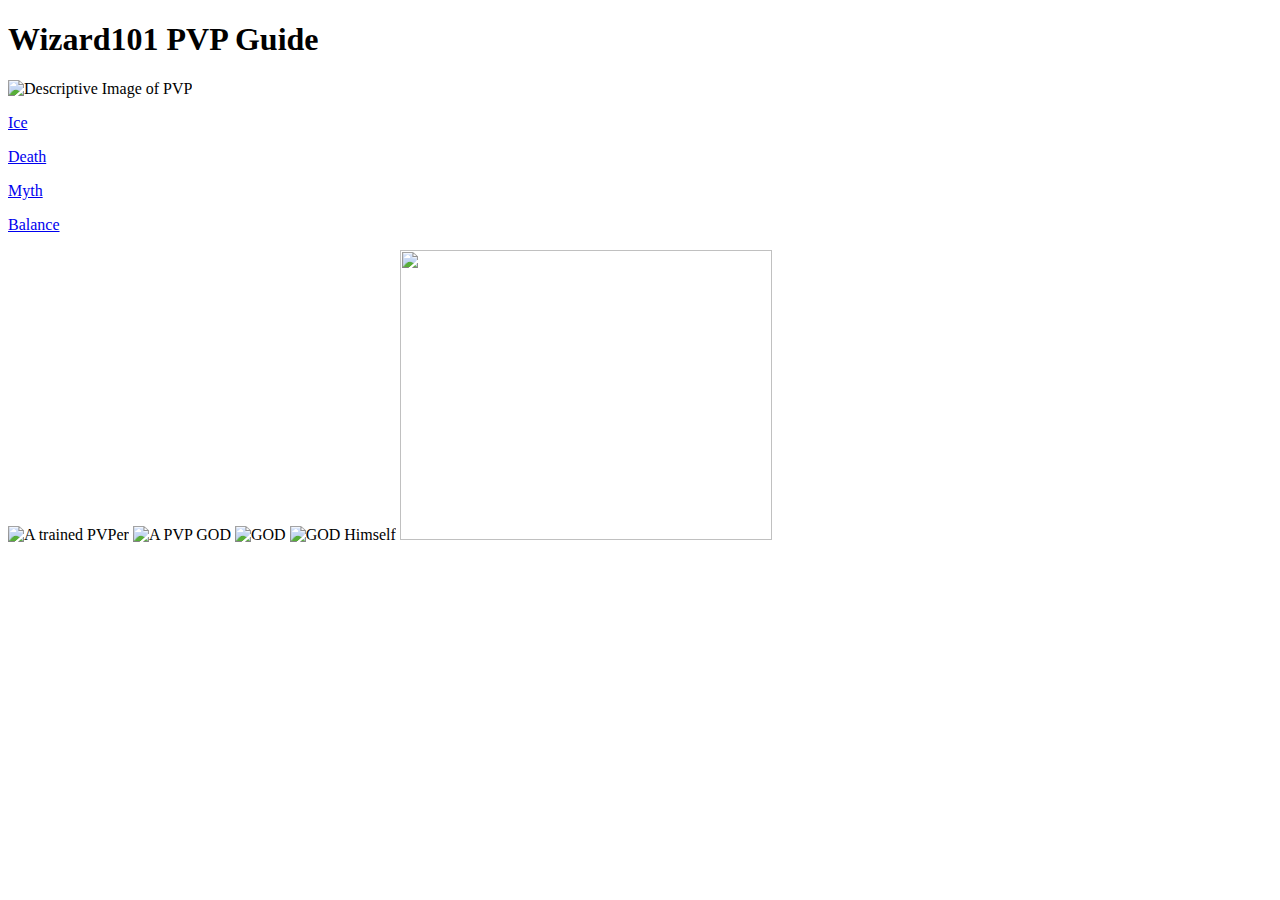
==== index.html @ 6e06a4c9 "Add pages for schools, Images to Front Page" ====
<!DOCTYPE html>
<html lang="en">
    <head>
        <meta charset="UTF-8">
        <meta name="viewport" content="width=device-width, initial-scale=1.0">
        <title>Wizard101 PVP Guide
        </title>
    </head>
    <body>
        <h1>Wizard101 PVP Guide</h1>
        <img src="https://i.ytimg.com/vi/ZRR0NbpAcvc/maxresdefault.jpg" alt="Descriptive Image of PVP">
        
        <p><a href="schools/ice.html">Ice</a></p>
        <p><a href="schools/death.html">Death</a></p>
        <p><a href="schools/myth.html">Myth</a></p>
        <p><a href="schools/balance.html">Balance</a></p>
        <img src="https://media.tenor.com/FbS1pLNN_DgAAAAM/jeff-ma-david-brazier.gif" alt="A trained PVPer">
        <img src="https://media.tenor.com/2xi7g4IgO44AAAAM/wizard101-wizard101europe.gif" alt="A PVP GOD" height="290">
        <img src="https://static.wikia.nocookie.net/the-spiral-kingsisle/images/3/3c/MerleAmbrose.png/revision/latest?cb=20180718075653" alt="GOD" height="290">
        <img src="https://images-wixmp-ed30a86b8c4ca887773594c2.wixmp.com/f/0c2e7f62-c128-43d7-9629-e1c2ef91971b/deat3qw-1c74bc44-485e-40c5-bf14-142fbc3e7887.png?token=eyJ0eXAiOiJKV1QiLCJhbGciOiJIUzI1NiJ9.[base64].itsbiFMGJHgroeQ92tkzHK9LP-USopGu4gOdKG9BsZw" alt="GOD Himself" height="290">
        <img src="https://imgb.ifunny.co/images/22d04d632655b257be9ee75b039b12fb3824b806e98217dfa17c5b9c0ec7f8af_1.jpg" height="290" width="372">
    </body>
</html>
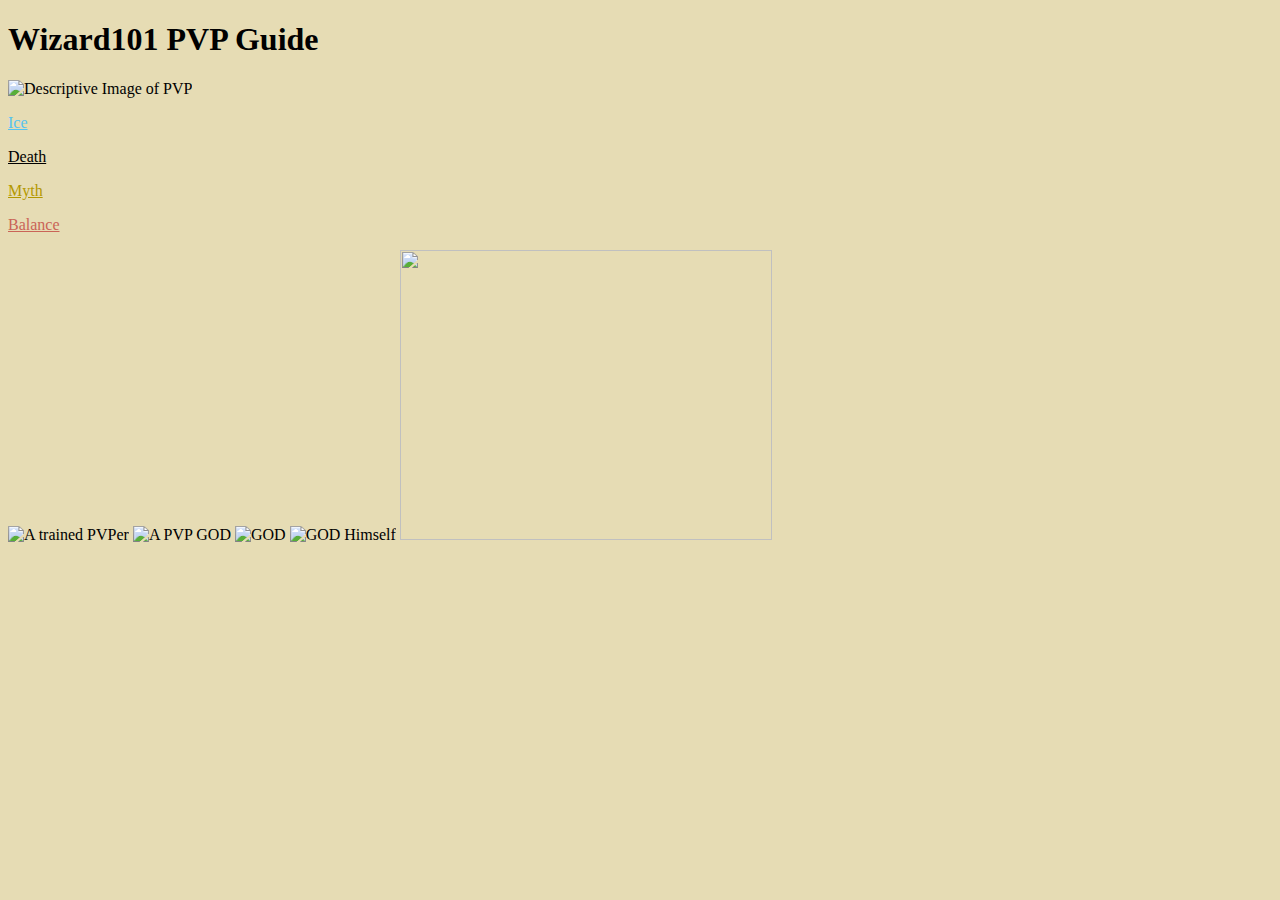
==== commit 3e2464bf: "Add Webpage logo, Add css" ====
--- a/index.html
+++ b/index.html
@@ -5,19 +5,19 @@
         <meta name="viewport" content="width=device-width, initial-scale=1.0">
         <title>Wizard101 PVP Guide
         </title>
+        <link rel="stylesheet" href="style.css">
     </head>
-    <body>
-        <h1>Wizard101 PVP Guide</h1>
-        <img src="https://i.ytimg.com/vi/ZRR0NbpAcvc/maxresdefault.jpg" alt="Descriptive Image of PVP">
-        
-        <p><a href="schools/ice.html">Ice</a></p>
-        <p><a href="schools/death.html">Death</a></p>
-        <p><a href="schools/myth.html">Myth</a></p>
-        <p><a href="schools/balance.html">Balance</a></p>
-        <img src="https://media.tenor.com/FbS1pLNN_DgAAAAM/jeff-ma-david-brazier.gif" alt="A trained PVPer">
-        <img src="https://media.tenor.com/2xi7g4IgO44AAAAM/wizard101-wizard101europe.gif" alt="A PVP GOD" height="290">
-        <img src="https://static.wikia.nocookie.net/the-spiral-kingsisle/images/3/3c/MerleAmbrose.png/revision/latest?cb=20180718075653" alt="GOD" height="290">
-        <img src="https://images-wixmp-ed30a86b8c4ca887773594c2.wixmp.com/f/0c2e7f62-c128-43d7-9629-e1c2ef91971b/deat3qw-1c74bc44-485e-40c5-bf14-142fbc3e7887.png?token=eyJ0eXAiOiJKV1QiLCJhbGciOiJIUzI1NiJ9.[base64].itsbiFMGJHgroeQ92tkzHK9LP-USopGu4gOdKG9BsZw" alt="GOD Himself" height="290">
-        <img src="https://imgb.ifunny.co/images/22d04d632655b257be9ee75b039b12fb3824b806e98217dfa17c5b9c0ec7f8af_1.jpg" height="290" width="372">
+    <body class="main">
+            <h1>Wizard101 PVP Guide</h1>
+            <img src="https://i.ytimg.com/vi/ZRR0NbpAcvc/maxresdefault.jpg" alt="Descriptive Image of PVP">
+                <p><a href="schools/ice.html" id="ice">Ice</a></p>
+                <p><a href="schools/death.html" id="death">Death</a></p>
+                <p><a href="schools/myth.html" id="myth">Myth</a></p>
+                <p><a href="schools/balance.html" id="balance">Balance</a></p>
+            <img src="https://media.tenor.com/FbS1pLNN_DgAAAAM/jeff-ma-david-brazier.gif" alt="A trained PVPer">
+            <img src="https://media.tenor.com/2xi7g4IgO44AAAAM/wizard101-wizard101europe.gif" alt="A PVP GOD" height="290">
+            <img src="https://static.wikia.nocookie.net/the-spiral-kingsisle/images/3/3c/MerleAmbrose.png/revision/latest?cb=20180718075653" alt="GOD" height="290">
+            <img src="https://images-wixmp-ed30a86b8c4ca887773594c2.wixmp.com/f/0c2e7f62-c128-43d7-9629-e1c2ef91971b/deat3qw-1c74bc44-485e-40c5-bf14-142fbc3e7887.png?token=eyJ0eXAiOiJKV1QiLCJhbGciOiJIUzI1NiJ9.[base64].itsbiFMGJHgroeQ92tkzHK9LP-USopGu4gOdKG9BsZw" alt="GOD Himself" height="290">
+            <img src="https://imgb.ifunny.co/images/22d04d632655b257be9ee75b039b12fb3824b806e98217dfa17c5b9c0ec7f8af_1.jpg" height="290" width="372">
     </body>
 </html>--- a/style.css
+++ b/style.css
@@ -0,0 +1,43 @@
+.main {
+    background-color: rgb(230, 220, 180);
+}
+
+.main::before {
+    content: '';
+    position: absolute;
+    top: 0;
+    left: 0;
+    width: 100%;
+    height: 100%;
+    background-image: url(https://preview.redd.it/4tto9rk57u661.png?width=640&crop=smart&auto=webp&s=be0da9c130f561763a4faf3164ae0057d623ee38); /* leave this empty to specify your image URL */
+    background-size: cover;
+    background-position: center;
+    background-repeat: no-repeat;
+    opacity: 0.2; /* Set the opacity of the background image */
+    z-index: -1; /* Place the pseudo-element behind the content */
+}
+
+.image {
+    height: auto;
+    width: 50px;
+}
+
+#ice {
+    color: rgb(85, 195, 240);
+}
+
+
+#death {
+    color: black;
+}
+
+
+#myth {
+    color: rgb(179, 152, 0);
+}
+
+
+#balance {
+    color: rgb(202, 100, 87);
+}
+
